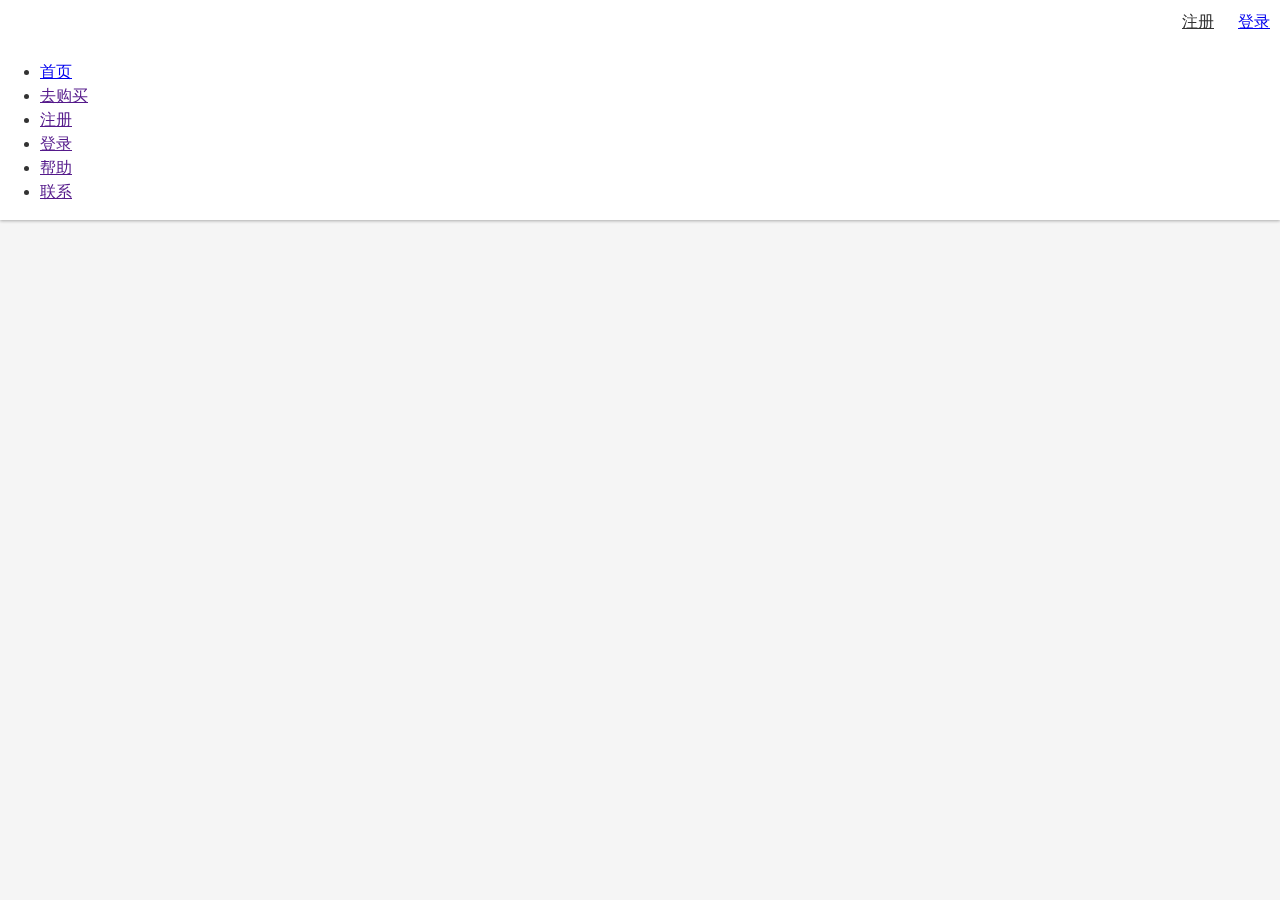
==== index.html @ 4eb7553a "new file structure" ====
<!DOCTYPE html>
<html>
<head>
	<title>奶茶书店－非一般的体验</title>
	<meta charset="utf-8">
	<link rel="icon" href="fonts/favicon.ico" type="image/x-icon" />
    <link rel="shortcut icon" href="fonts/favicon.ico" type="image/x-icon" />
    <meta name="keywords" content="网上书店，B2C，杭电学生作品，奶茶小组，便捷购书">
    <meta name="describle" content="杭州电子科技大学第一家网上书店，方便您的生活，主打垂直购书渠道">
    <meta name="author" content="Hore Chan">
    <link rel="stylesheet" type="text/css" href="http://at.alicdn.com/t/font_1442483929_9689393.css">
    <link rel="stylesheet" type="text/css" href="css/common.css">
    <link rel="stylesheet" type="text/css" href="css/index.css">
</head>
<body>
	<div class="navbar navbar-fixed">
		<div class="toolbar">
			<div class="toolbar-widget" id="menu">
				<i class="iconfont icon-menu"></i>
			</div>
			<div class="toolbar-title"></div>
			<div class="toolbar-widget">
				<a href="/reg" class="btn btn-default">注册</a>
			</div>
			<div class="toolbar-widget">
				<a href="/login" calss="btn btn-default">登录</a>
			</div>
		</div>

		<nav class="sidebar">
			<ul class="sidemenu">
				<li><a href="/"><i class="iconfont icon-home"></i>首页</a></li>
				<li><a href=""><i class="iconfont icon-buy"></i>去购买</a></li>
				<li><a href=""><i class="iconfont icon-reg"></i>注册</a></li>
				<li><a href=""><i class="iconfont icon-login"></i>登录</a></li>
				<li><a href=""><i class="iconfont icon-help"></i>帮助</a></li>
				<li><a href=""><i class="iconfont icon-contact"></i>联系</a></li>
			</ul>
		</nav>
	</div>
	
	<section class="showsection">
		
	</section>
	<section class="productsection">
		<h3 class="productcard">特色作品</h3>
		<div class="panellist panel-defalut">
			<div class="panel">
				<a href="">
					<div class="panelmedia"></div>
					<div class="panelcontent">
						<div class="bookname"></div>
						<div class="bookauthor"></div>
						<div class="bookprice"></div>
					</div>
				</a>
			</div>
		</div>
	</section>
	<script src="http://libs.baidu.com/jquery/1.9.0/jquery.js"></script>
	<script type="text/javascript" src="js/index.js"></script>
	<script type="text/javascript" src="js/logcheck.js"></script>
</body>
</html>
---- css/common.css ----
/*
	2015/09/17  verseion 1.0
	公共组件部分
*/

/* navbar组件*/

body{
	-webkit-font-smoothing: antialiased;
    background-color: whitesmoke;
    color: #333333;
    font-family: "Helvetica Neue", Helvetica, Roboto, Arial, sans-serif;
    font-size: 1em;
    line-height: 1.5;
}

.navbar{
	background-color: #fff;
}

.navbar-fixed{
	position: fixed;
	top: 0;
	right: 0;
	left: 0;
	z-index: 1000;
	box-shadow: 0px 1px 3px rgba(0,0,0,0.3);
}

.toolbar{
	padding:4px;
	display: -webkit-box;
    display: -moz-box;
    display: box;
    display: -webkit-flex;
    display: -moz-flex;
    display: -ms-flexbox;
    display: flex;
}

.toolbar-widget{
	padding: 6px;
	display: inline-block;
}

.toolbar-title{
	font-size: 20px;
    line-height: 24px;
    padding: 12px;
    display: inline-block;
    -webkit-flex-grow: 1;
    -moz-flex-grow: 1;
    flex-grow: 1;
    -ms-flex-positive: 1;
    white-space: nowrap;
    overflow: hidden;
    text-overflow: ellipsis;
}
.center{
	text-align: center;
}


/* panel 组件*/

.panel{
	margin-bottom: 16px;
	float: left;
	display: block;
	margin-right: 2.35765%;
	width: 23.23176%;
	border-radius: 2px;
	box-shadow: 1px 2px 5px #f1f1f1;
}

.panelmedia{

}

/* 表单组件*/

fieldset{
	position: relative;
}

i.formicon{
	position: absolute;
	bottom: 5px;
	vertical-align: text-bottom;
	font-size: 20px;
}

.loginform{
	border:none;
	border-bottom: solid 1px #eee;
	margin-top: 15px;
	padding:5px 0px 5px 30px;
	text-indent: 2px;
	width: 100%;
	font-size: 16px;
}

.loginform:focus{
	border-bottom:solid 1px #fcc828;
	outline: none;
}


/* btn组件*/

.btn{
	position: relative;
	padding: 6px 12px;
	border-radius: 2px;
	background: transparent;
	color: #333;
	overflow: hidden;
	outline: none;
}

.btn-default{
	border:none;
}

.btn-default:hover{
	background-color: #eee;
}

.btn-submit{
	border: solid 1px #333;
}
.btn-submit{
	background-color: #eee;
}
.btn-big{
	padding: 10px 22px;
}

/* 提示信息*/

.noteinfo{
	padding: 10px;
	color: red;
}
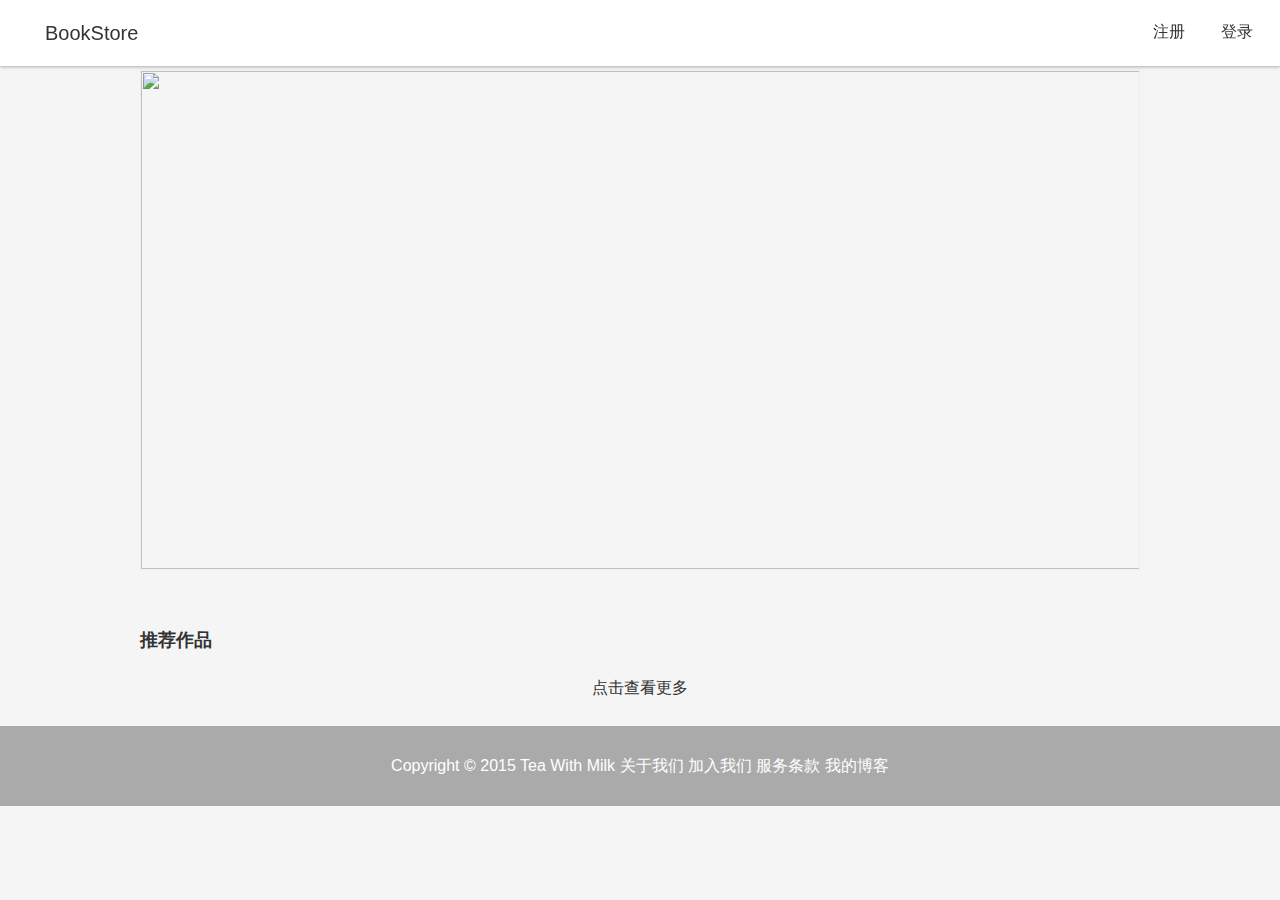
==== commit ba5b99dc: "first commit" ====
--- a/index.html
+++ b/index.html
@@ -8,57 +8,102 @@
     <meta name="keywords" content="网上书店，B2C，杭电学生作品，奶茶小组，便捷购书">
     <meta name="describle" content="杭州电子科技大学第一家网上书店，方便您的生活，主打垂直购书渠道">
     <meta name="author" content="Hore Chan">
-    <link rel="stylesheet" type="text/css" href="http://at.alicdn.com/t/font_1442483929_9689393.css">
+    <link rel="stylesheet" type="text/css" href="http://at.alicdn.com/t/font_1442835366_2342465.css">
     <link rel="stylesheet" type="text/css" href="css/common.css">
+    <link rel="stylesheet" type="text/css" href="css/reset.css">
     <link rel="stylesheet" type="text/css" href="css/index.css">
 </head>
 <body>
 	<div class="navbar navbar-fixed">
 		<div class="toolbar">
 			<div class="toolbar-widget" id="menu">
-				<i class="iconfont icon-menu"></i>
+				<a href="javascript:" class="btn btn-icon"><i class="iconfont icon-menu"></i></a>
 			</div>
-			<div class="toolbar-title"></div>
+			<div class="toolbar-title"><a href="/">BookStore</a></div>
 			<div class="toolbar-widget">
 				<a href="/reg" class="btn btn-default">注册</a>
 			</div>
 			<div class="toolbar-widget">
-				<a href="/login" calss="btn btn-default">登录</a>
+				<a href="/login" class="btn btn-default">登录</a>
 			</div>
 		</div>
 
-		<nav class="sidebar">
-			<ul class="sidemenu">
+		<nav class="sidebar" id="sidebar">
+			<ul class="sidemenu" id="sidemenu">
 				<li><a href="/"><i class="iconfont icon-home"></i>首页</a></li>
-				<li><a href=""><i class="iconfont icon-buy"></i>去购买</a></li>
+				<li><a href=""><i class="iconfont icon-buy"></i>购买</a></li>
 				<li><a href=""><i class="iconfont icon-reg"></i>注册</a></li>
 				<li><a href=""><i class="iconfont icon-login"></i>登录</a></li>
+				<li class="divider"></li>
 				<li><a href=""><i class="iconfont icon-help"></i>帮助</a></li>
 				<li><a href=""><i class="iconfont icon-contact"></i>联系</a></li>
+				<li class="divider"></li>
+				<li>Copyright © 2015</li>
 			</ul>
 		</nav>
 	</div>
 	
 	<section class="showsection">
-		
-	</section>
-	<section class="productsection">
-		<h3 class="productcard">特色作品</h3>
-		<div class="panellist panel-defalut">
-			<div class="panel">
-				<a href="">
-					<div class="panelmedia"></div>
-					<div class="panelcontent">
-						<div class="bookname"></div>
-						<div class="bookauthor"></div>
-						<div class="bookprice"></div>
-					</div>
-				</a>
+		<div class="slideleft slide">
+			<i class="iconfont icon-slideleft"></i>
+		</div>
+		<div class="slideright slide">
+			<i class="iconfont icon-slideright"></i>
+		</div>
+		<div class="slidecontainer">
+			<div class="slidecontent">
+				<img src="http://pic.nipic.com/2007-12-18/200712189215503_2.jpg">
+			</div><div class="slidecontent">
+				<img src="http://pic1.ooopic.com/uploadfilepic/sheji/2009-05-05/OOOPIC_vip4_20090505079ae095187332ea.jpg">
+			</div><div class="slidecontent">
+				<img src="http://pic28.nipic.com/20130402/9252150_190139450381_2.jpg">
 			</div>
 		</div>
 	</section>
-	<script src="http://libs.baidu.com/jquery/1.9.0/jquery.js"></script>
+	<section class="productsection">
+		<h3 class="productcard">推荐作品</h3>
+		<div class="panellist panel-defalut">
+			<!-- <div class="panel">
+				<a href="">
+					<div class="panelmedia">
+						<img src="http://ec4.images-amazon.com/images/I/41peEJ7ONOL._SX390_BO1,204,203,200_.jpg">
+
+					</div>
+					<div class="panelcontent">
+						<div class="bookname">
+							C++ Primer(中文版)(第5版)
+						</div>
+						<div class="bookauthor">
+							<small>斯坦利·李普曼 (Stanley B.Lippman) (作者)</small>
+						</div>
+						<div class="bookprice">
+							¥83.20
+						</div>
+					</div>
+				</a>
+				<div class="cover"></div>
+			</div> -->
+		</div>
+		<a class="btn btn-block" href="javascript:">点击查看更多</a>
+	</section>
+	<section class="footer">
+		<div class="container">
+			<div class="copy">
+				Copyright © 2015 Tea With Milk
+			</div>
+			<ul class="footernav">
+				<li><a href="">关于我们</a></li>
+				<li><a href="">加入我们</a></li>
+				<li><a href="">服务条款</a></li>
+				<li><a href="">我的博客</a></li>
+
+			</ul>
+		</div>
+	</section>
+	<script type="text/javascript" src="https://cn.avoscloud.com/scripts/lib/av-0.5.0.min.js"></script>
+	<script type="text/javascript" src="js/config.js"></script>
+	<script type="text/javascript" src="js/widget.js"></script>
 	<script type="text/javascript" src="js/index.js"></script>
-	<script type="text/javascript" src="js/logcheck.js"></script>
+	
 </body>
 </html>--- a/css/common.css
+++ b/css/common.css
@@ -29,7 +29,7 @@
 }
 
 .toolbar{
-	padding:4px;
+	padding:9px;
 	display: -webkit-box;
     display: -moz-box;
     display: box;
@@ -39,11 +39,20 @@
     display: flex;
 }
 
+
 .toolbar-widget{
 	padding: 6px;
 	display: inline-block;
 }
 
+.toolbar-widget i{
+	font-size: 18px;
+}
+.toolbar-widget img{
+	height: 30px;
+	width: 30px;
+	border-radius: 50%;
+}
 .toolbar-title{
 	font-size: 20px;
     line-height: 24px;
@@ -61,21 +70,122 @@
 	text-align: center;
 }
 
-
+.sidebar{
+	position:fixed;
+	background: rgba(0,0,0,0.5); 
+	top:0;
+	bottom: 0;
+	right: 0;
+	left: 0;
+	z-index: 1000;
+	visibility: hidden;
+	opacity: 0;
+	transition: visibility 0.3s ease-in-out, opacity 0.3s ease-in-out;
+}
+
+
+.sidebar.active{
+	opacity: 1;
+	visibility: visible;
+}
+.sidemenu{
+	position: fixed;
+	left: 0;
+	top:0;
+	bottom: 0;
+	z-index: 1001;
+	width: 300px;
+	padding-top: 20px;
+	background-color: #fff;
+	border-left:#eee;
+	text-align: left;
+	font-size: 16px;
+	overflow: hidden;
+	transition:transform 0.3s ease-in-out;
+	
+	transform:translateX(-100%);
+}
+
+.active .sidemenu{
+	transition:transform 0.3s ease-in-out;
+	transform:translateX(0);
+}
+.sidemenu li{
+	margin-left: 30px;
+}
+.sidemenu li:hover a{
+	color: #fcc828;
+}
+.sidemenu li:hover i{
+	color:#fcc828;
+}
+.sidemenu li i{
+	font-size: 18px;
+	line-height: 40px;
+	color: #333;
+	vertical-align: baseline;
+	margin-right: 50px;
+}
+.sidemenu img{
+	width: 18px;
+	height: 18px;
+	border-radius: 50%;
+	line-height: 40px;
+	margin-right: 50px;
+}
+.logout span{
+	line-height: 40px;
+}
 /* panel 组件*/
 
 .panel{
+	position: relative;
 	margin-bottom: 16px;
 	float: left;
 	display: block;
 	margin-right: 2.35765%;
+	padding: 10px 20px;
 	width: 23.23176%;
+	height: 300px;
 	border-radius: 2px;
-	box-shadow: 1px 2px 5px #f1f1f1;
+	box-shadow: 10px 10px 10px #f1f1f1;
+	background-color: #fff;
 }
 
 .panelmedia{
-
+	position: relative;
+	height: 200px;
+	text-align: center;
+	margin-bottom: 10px;
+
+}
+
+.cover{
+	position: absolute;
+	top:0px;
+	left: 0px;
+	right: 0px;
+	height: 210px;
+	background-color: rgba(0,0,0,0.3);
+	cursor: pointer;
+	display: none;
+	opacity: 0;
+	transition:display 0.3s ease-in-out,opacity 0.3s ease-in-out;
+}
+.panel:hover .cover{
+	display: block;
+	opacity: 1;
+}
+.panelcontent div{
+	white-space: nowrap;
+	overflow: hidden;
+	text-overflow:ellipsis;
+}
+.bookauthor{
+	color: #888;
+}
+.bookprice{
+	color: #fcc828;
 }
 
 /* 表单组件*/
@@ -117,6 +227,7 @@
 	color: #333;
 	overflow: hidden;
 	outline: none;
+	vertical-align: -webkit-baseline-middle;
 }
 
 .btn-default{
@@ -136,10 +247,83 @@
 .btn-big{
 	padding: 10px 22px;
 }
-
+.btn-icon{
+	border-radius: 50%;
+	padding: 6px;
+}
+.btn-icon:hover{
+	background-color: #eee;
+}
+.btn-block{
+	width: 100%;
+	display: block;
+	text-align: center;
+	cursor:inherit;
+}
+.btn-block:hover{
+	background-color: #eee;
+}
+
+.btn-price{
+	background-color: #fcc828;
+}
+.btn-price:hover{
+	background-color: #fbb000;
+}
 /* 提示信息*/
 
 .noteinfo{
 	padding: 10px;
 	color: red;
 }
+
+/* 分割线 */
+.divider{	
+	height: 0;
+	border-bottom:solid 1px #aaa; 
+}
+
+/*隐藏显示*/
+
+.hide{
+	display: none;
+	opacity: 0;
+	filter:alpha(opacity=0);
+}
+.show{
+	display: block;
+	opacity: 1;
+	filter:alpha(opacity=100);
+}
+
+/*底部定义*/
+
+.footer{
+	height: 80px;
+	display: block;
+	background-color:#aaa;
+	margin-top: 20px;
+	padding: 30px 20px;
+	line-height: 20px;
+	color: #fff;
+	text-align: center;
+}
+.container{
+	display: block;
+}
+.copy{
+	display: inline-block;
+}
+.footernav{
+	display: inline-block;
+}
+.footernav li{
+	display: inline-block;
+	color: #fff;
+}
+.footernav a:visited{
+	color: #fff;
+}
+.footernav a:hover{
+	color: #fcc828;
+}--- a/css/index.css
+++ b/css/index.css
@@ -0,0 +1,83 @@
+li.divider{
+	margin: 0;
+}
+
+.showsection{
+	position: relative;
+	width: 1000px;
+	height: 500px;
+	margin: 70px auto 40px;
+	border: solid 1px #eee;
+	overflow: hidden;
+}
+
+.slide{
+	position: absolute;
+	top:50%;
+	transform:translateY(-50%);
+	z-index: 20;
+	cursor: pointer;
+}
+.slide:hover{
+	background-color: #ddd;
+}
+.slide i{
+	font-size: 50px;
+}
+.slideleft{
+	left: 10px;
+}
+.slideright{
+
+	right: 10px;
+}
+
+.slidecontainer{
+	position: relative;
+	height: 100%;
+	margin-left: 0px;
+	white-space: nowrap;
+	transition: all 0.3s ease-in-out;
+}
+
+.slidecontent{
+	position: relative;
+	width: 1000px;
+	height: 100%;
+	display: inline-block;
+}
+
+.slidecontent img{
+	width: 100%;
+	height: 100%;
+}
+
+.panellist{
+	display: block;
+}
+.panellist:after{
+	content: "";
+	display: table;
+	clear: both;
+}
+.panel:nth-child(4n+1){
+	clear: left;
+}
+.panel:nth-child(4n){
+	margin-right: 0;
+}
+
+.productcard{
+	line-height: 60px;
+}
+.productsection{
+	width: 1000px;
+	margin: 0 auto;
+}
+.panelmedia{
+	overflow: hidden;
+}
+.panelmedia img{
+	height: 100%;
+}
+
